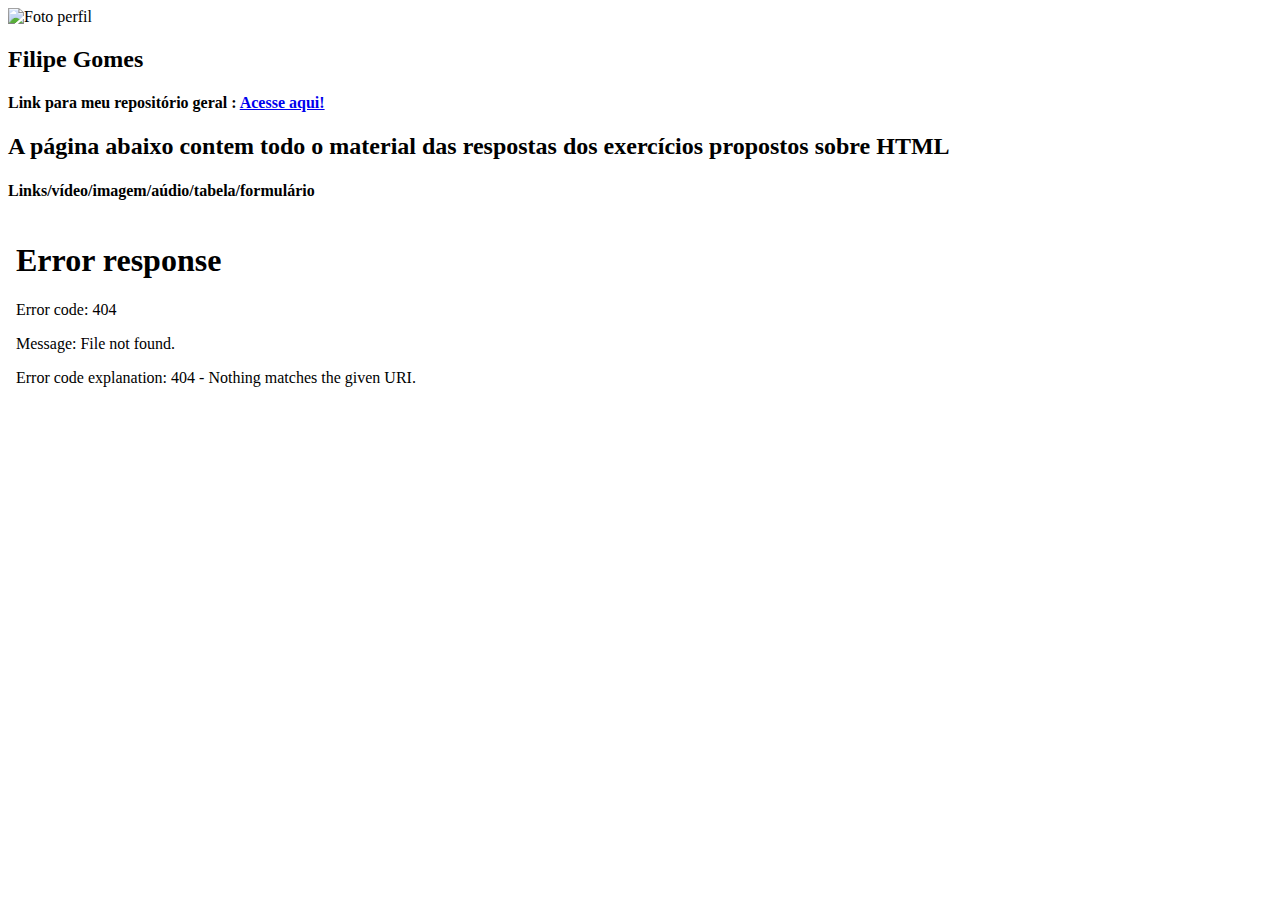
==== Alpha_edTech/HTML/curriculo_teste.html @ 8ae63adf "chore: creat a page with everything learned atm" ====
<!DOCTYPE html>
<html lang="en">
<head>
    <meta charset="UTF-8">
    <meta http-equiv="X-UA-Compatible" content="IE=edge">
    <meta name="viewport" content="width=device-width, initial-scale=1.0">
    <meta property="og:title" content="Currículo Filipe Gomes"> 
    <meta property="og:url" content="https://github.com/filipeleaogomes/projetos_git/tree/main/Alpha_edTech/HTML">
    <meta property="og:image" content="https://edtech-uploads.s3.amazonaws.com/uploads/photos/626c4b68b84b0.png">
    <title>Currículo Portifólio</title>
</head>
<body>
    <img src="https://edtech-uploads.s3.amazonaws.com/uploads/photos/626c4b68b84b0.png" alt="Foto perfil" width="200" height="200">
    <h2>Filipe Gomes</h2>
    <h4>Link para meu repositório geral : <a href="https://github.com/filipeleaogomes?tab=repositories" target="_blank">Acesse aqui!</a></h4>
    <h2>A página abaixo contem todo o material das respostas dos exercícios propostos sobre HTML</h2>
    <h4>Links/vídeo/imagem/aúdio/tabela/formulário</h4>
    <iframe src="/Index.html" frameborder="0" width="750" height="450"></iframe>
    <br><br>
    
</body>
</html>
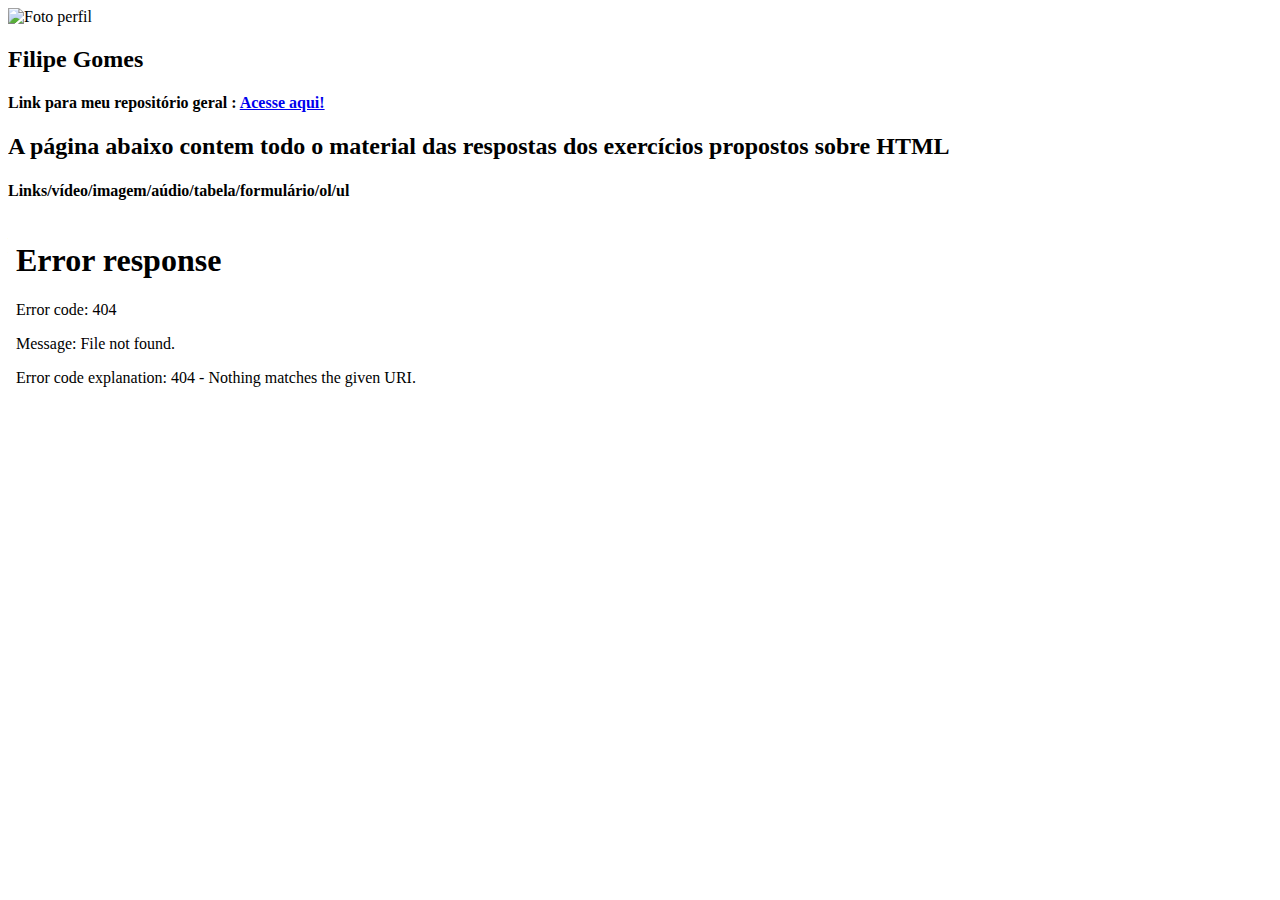
==== commit 390ac338: "chore: some minor modifications" ====
--- a/Alpha_edTech/HTML/curriculo_teste.html
+++ b/Alpha_edTech/HTML/curriculo_teste.html
@@ -10,11 +10,11 @@
     <title>Currículo Portifólio</title>
 </head>
 <body>
-    <img src="https://edtech-uploads.s3.amazonaws.com/uploads/photos/626c4b68b84b0.png" alt="Foto perfil" width="200" height="200">
+    <img src="/assets/filipe_perfil.svg" alt="Foto perfil" width="200" height="200">
     <h2>Filipe Gomes</h2>
     <h4>Link para meu repositório geral : <a href="https://github.com/filipeleaogomes?tab=repositories" target="_blank">Acesse aqui!</a></h4>
     <h2>A página abaixo contem todo o material das respostas dos exercícios propostos sobre HTML</h2>
-    <h4>Links/vídeo/imagem/aúdio/tabela/formulário</h4>
+    <h4>Links/vídeo/imagem/aúdio/tabela/formulário/ol/ul</h4>
     <iframe src="/Index.html" frameborder="0" width="750" height="450"></iframe>
     <br><br>
     
